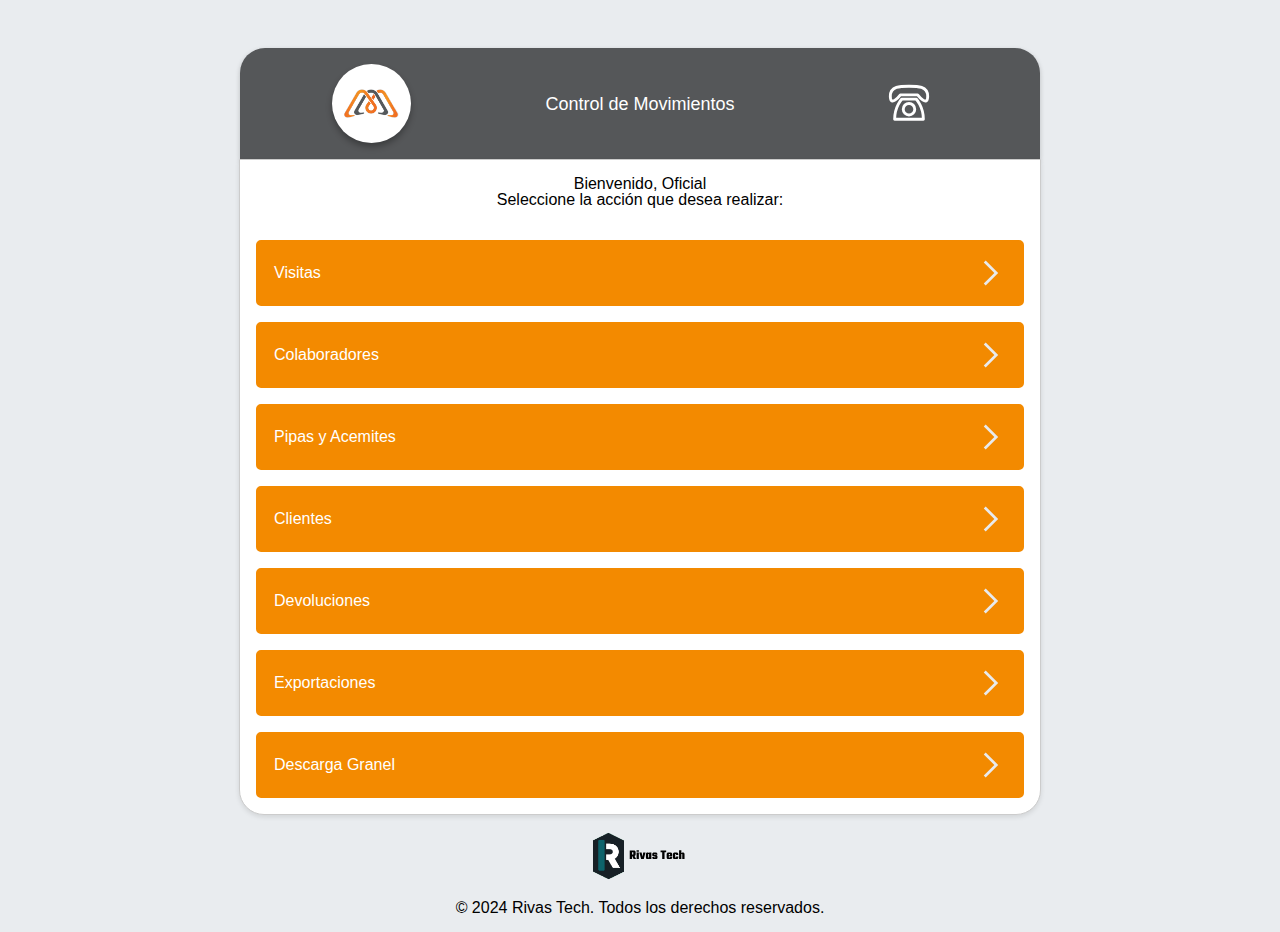
==== index.html @ 9a7ae253 "creacion del proyecto" ====
<!DOCTYPE html>
<html lang="es">

<head>
    <meta charset="UTF-8">
    <meta name="viewport" content="width=device-width, initial-scale=1.0">
    <link rel="stylesheet" href="styles/reset.css">
    <link rel="stylesheet" href="styles/header-styles.css">
    <link rel="stylesheet" href="styles/main-styles.css">
    <title>Control de Movimientos - Seguridad Física</title>
</head>

<body>
    <header class="header-container">
        <div class="header-element_logo">
            <img src="img/logo-cmi.svg" alt="Logo de CMI" class="logo-cmi">
        </div>

        <div class="header-element_tittle">
            <h1>Control de Movimientos</h1>
        </div>

        <div class="header-element_contact">
            <a href="contacto.html" class="bottom-contact">
                <img src="img/icons/Diseño sin título.svg" alt="Contacto" class="contact">
            </a>
        </div>
    </header>

    <main>
        <section class="info-section">
            <h2>Bienvenido, Oficial</h2>
            <p>Seleccione la acción que desea realizar:</p>
        </section>

        <section class="box-btn_form">
            <div class="actions-container">
                <a href="LINK_A_VISITAS" class="btn-form">
                    <div class="name-btn">
                        <h3>Visitas</h3>
                    </div>
                    <div class="box-img_btn">
                        <img src="img/icons/weui--arrow-filled.svg" alt="Flecha" class="btn-arrow">
                    </div>
                </a>

                <a href="LINK_A_COLABORADORES" class="btn-form">
                    <div class="name-btn">
                        <h3>Colaboradores</h3>
                    </div>
                    <div class="box-img_btn">
                        <img src="img/icons/weui--arrow-filled.svg" alt="Flecha" class="btn-arrow">
                    </div>
                </a>

                <a href="LINK_A_PIPAS_Y_ACEMITES" class="btn-form">
                    <div class="name-btn">
                        <h3>Pipas y Acemites</h3>
                    </div>
                    <div class="box-img_btn">
                        <img src="img/icons/weui--arrow-filled.svg" alt="Flecha" class="btn-arrow">
                    </div>
                </a>

                <a href="LINK_A_CLIENTES" class="btn-form">
                    <div class="name-btn">
                        <h3>Clientes</h3>
                    </div>
                    <div class="box-img_btn">
                        <img src="img/icons/weui--arrow-filled.svg" alt="Flecha" class="btn-arrow">
                    </div>
                </a>

                <a href="LINK_A_DEVOLUCIONES" class="btn-form">
                    <div class="name-btn">
                        <h3>Devoluciones</h3>
                    </div>
                    <div class="box-img_btn">
                        <img src="img/icons/weui--arrow-filled.svg" alt="Flecha" class="btn-arrow">
                    </div>
                </a>

                <a href="LINK_A_EXPORTACIONES" class="btn-form">
                    <div class="name-btn">
                        <h3>Exportaciones</h3>
                    </div>
                    <div class="box-img_btn">
                        <img src="img/icons/weui--arrow-filled.svg" alt="Flecha" class="btn-arrow">
                    </div>
                </a>

                <a href="LINK_A_DESCARGA_GRANEL" class="btn-form">
                    <div class="name-btn">
                        <h3>Descarga Granel</h3>
                    </div>
                    <div class="box-img_btn">
                        <img src="img/icons/weui--arrow-filled.svg" alt="Flecha" class="btn-arrow">
                    </div>
                </a>
            </div>
        </section>
    </main>

    <footer>
        <img src="img/Letra _R_logo.svg" alt="Logo de CMI" class="footer-logo">
        <p>&copy; 2024 Rivas Tech. Todos los derechos reservados.</p>
    </footer>
</body>

</html>
---- styles/main-styles.css ----
:root {
  --background-color: #e9ecef;
  --header-background: #555759;
  --footer-logo-width: 6.25rem;
  --primary-color: #f38a00;
  --hover-background: #d77b00;
  --hover-border-color: #c26d00;
  --white: #ffffff;
  --black: #000000;
  --border-radius: 0.313rem;
  --box-shadow: 0 0.125rem 0.313rem rgba(0, 0, 0, 0.1);
}

body {
  background-color: var(--background-color);
  display: flex;
  flex-direction: column;
  align-items: center;
  font-family: 'Arial', sans-serif;
}

.header-container {
  display: flex;
  align-items: center;
  margin-top: 3rem;
  padding: 1rem;
  width: 60%;
  background-color: var(--header-background);
  border-radius: 1.563rem 1.563rem 0 0;
  box-shadow: 0 0.125rem 0.313rem rgba(0, 0, 0, 0.2);
}

.header-element_logo,
.header-element_contact {
  width: 30%;
  display: flex;
  justify-content: center;
}

.header-element_tittle {
  flex: 2;
  width: 60%;
  font-size: 1.125rem;
  color: var(--white);
  text-align: center;
}

.logo-cmi {
  width: 30%;
  background-color: var(--white);
  border-radius: 50%;
  box-shadow: 0 0.25rem 0.375rem rgba(0, 0, 0, 0.3);
  padding: 0.3125rem;
}

.bottom-contact {
  width: 20%;
}

.contact {
  width: 100%;
  color: var(--white);
  font-size: 1.5rem;
}

main {
  display: flex;
  flex-direction: column;
  align-items: center;
  padding: 1rem;
  width: 60%;
  gap: 2rem;
  background-color: var(--white);
  border: 0.063rem solid #ccc;
  border-radius: 0 0 1.563rem 1.563rem;
  box-shadow: var(--box-shadow);
}

.info-section {
  text-align: center;
}

.box-btn_form {
  width: 100%;
}

.actions-container {
  display: flex;
  flex-direction: column;
  gap: 1rem;
}

.btn-form {
  display: flex;
  align-items: center;
  justify-content: space-between;
  padding: 1rem;
  border: 0.125rem solid var(--primary-color);
  border-radius: var(--border-radius);
  background-color: var(--primary-color);
  color: var(--white);
  text-decoration: none;
  transition: background-color 0.3s ease, border-color 0.3s ease, transform 0.3s ease, box-shadow 0.3s ease;
}

.btn-form:hover {
  background-color: var(--hover-background);
  border-color: var(--hover-border-color);
  transform: scale(1.05);
  box-shadow: 0px 0.5rem 0.938rem rgba(0, 0, 0, 0.3);
}

.name-btn {
  flex: 1;
}

.box-img_btn {
  width: 1.875rem;
  display: flex;
  justify-content: center;
}

.btn-arrow {
  width: 100%;
}

footer {
  width: 60%;
  margin-top: auto;
  padding: 1rem;
  text-align: center;
  color: var(--black);
}

.footer-logo {
  width: var(--footer-logo-width);
  margin-bottom: 1rem;
}

@media only screen and (min-width: 768px) and (max-width: 1279px) {
  .header-container {
    width: 80%;
  }

  main {
    width: 80%;
  }
 
  .btn-form {
    padding: 0.8rem;
  }

  .footer-logo {
    width: 5rem;
  }
}

@media only screen and (min-width: 300px) and (max-width: 767px) {
  .header-container {
    flex-direction: row;
    width: 90%;
    align-items: center;
  }

  .header-element_logo,
  .header-element_contact,
  .header-element_tittle {
    width: 100%;
    text-align: center;
  }

  main {
    width: 90%;
    padding: 0.5rem;
  }

  .actions-container {
    flex-direction: row;
    flex-wrap: wrap;
    justify-content: space-between;
  }

  .logo-cmi {
    width: 40%;
  }

  .bottom-contact {
    width: 40%;
  }


  .btn-form {
    flex: 1 1 45%;
    margin: 0.5rem 0;
    padding: 0.5rem;
  }

  .footer-logo {
    width: 4rem;
  }
}
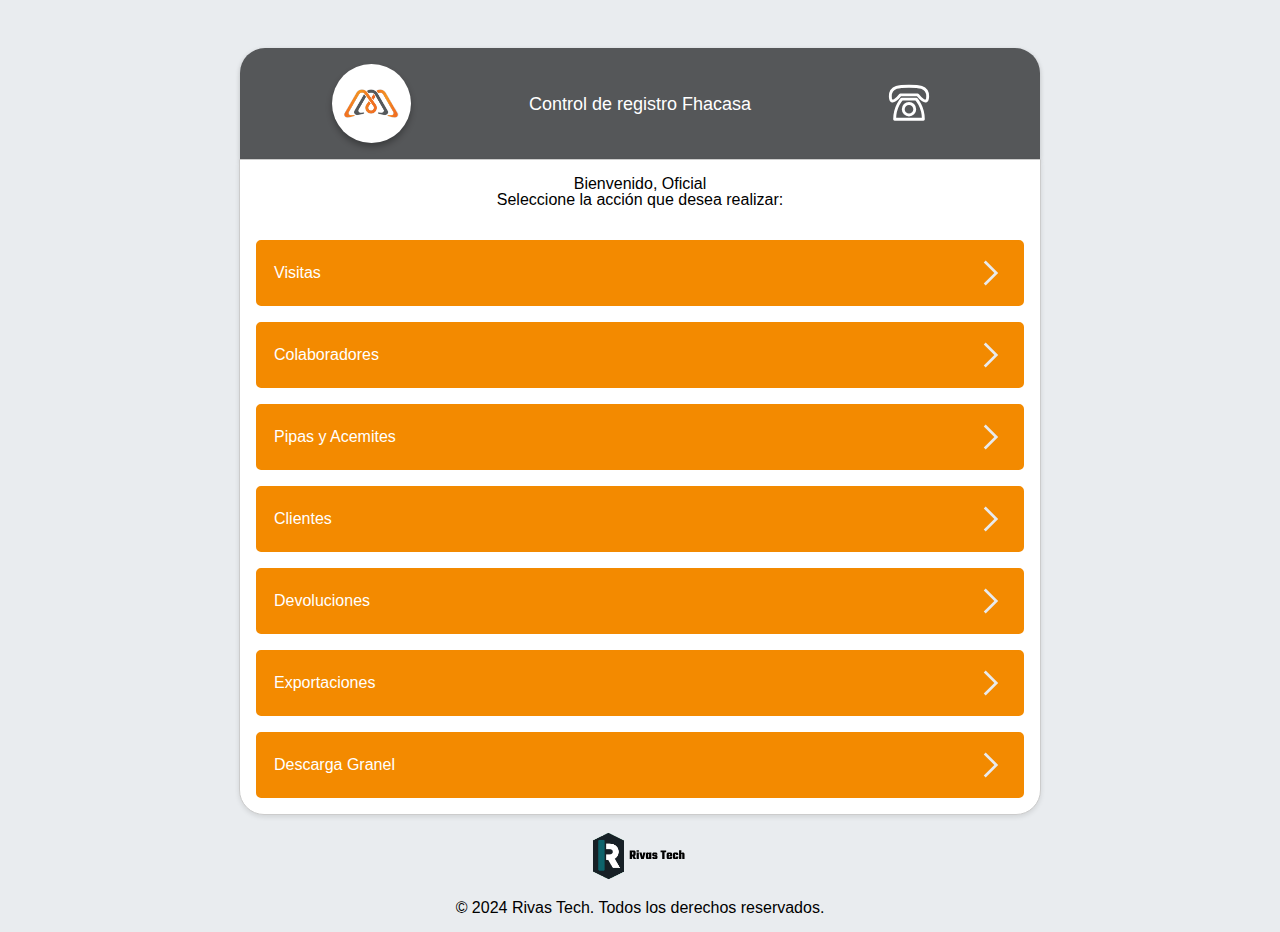
==== commit 3d977cbc: "Se cambia el texto del encabezado" ====
--- a/index.html
+++ b/index.html
@@ -17,7 +17,7 @@
         </div>
 
         <div class="header-element_tittle">
-            <h1>Control de Movimientos</h1>
+            <h1>Control de registro Fhacasa</h1>
         </div>
 
         <div class="header-element_contact">
@@ -35,7 +35,7 @@
 
         <section class="box-btn_form">
             <div class="actions-container">
-                <a href="LINK_A_VISITAS" class="btn-form">
+                <a href="https://forms.office.com/r/ULL0SLf2Ub" class="btn-form">
                     <div class="name-btn">
                         <h3>Visitas</h3>
                     </div>
@@ -44,7 +44,7 @@
                     </div>
                 </a>
 
-                <a href="LINK_A_COLABORADORES" class="btn-form">
+                <a href="https://forms.office.com/r/kfftuetVKF" class="btn-form">
                     <div class="name-btn">
                         <h3>Colaboradores</h3>
                     </div>
@@ -53,7 +53,7 @@
                     </div>
                 </a>
 
-                <a href="LINK_A_PIPAS_Y_ACEMITES" class="btn-form">
+                <a href="https://forms.office.com/r/HT3EXAhtrf" class="btn-form">
                     <div class="name-btn">
                         <h3>Pipas y Acemites</h3>
                     </div>
@@ -62,7 +62,7 @@
                     </div>
                 </a>
 
-                <a href="LINK_A_CLIENTES" class="btn-form">
+                <a href="https://forms.office.com/r/pU52ZWrvhM" class="btn-form">
                     <div class="name-btn">
                         <h3>Clientes</h3>
                     </div>
@@ -71,7 +71,7 @@
                     </div>
                 </a>
 
-                <a href="LINK_A_DEVOLUCIONES" class="btn-form">
+                <a href="https://forms.office.com/r/QJmnPRbSdw" class="btn-form">
                     <div class="name-btn">
                         <h3>Devoluciones</h3>
                     </div>
@@ -80,7 +80,7 @@
                     </div>
                 </a>
 
-                <a href="LINK_A_EXPORTACIONES" class="btn-form">
+                <a href="https://forms.office.com/r/2qdzBUENW7" class="btn-form">
                     <div class="name-btn">
                         <h3>Exportaciones</h3>
                     </div>
@@ -89,7 +89,7 @@
                     </div>
                 </a>
 
-                <a href="LINK_A_DESCARGA_GRANEL" class="btn-form">
+                <a href="https://forms.office.com/r/a2eYfeyU51" class="btn-form">
                     <div class="name-btn">
                         <h3>Descarga Granel</h3>
                     </div>
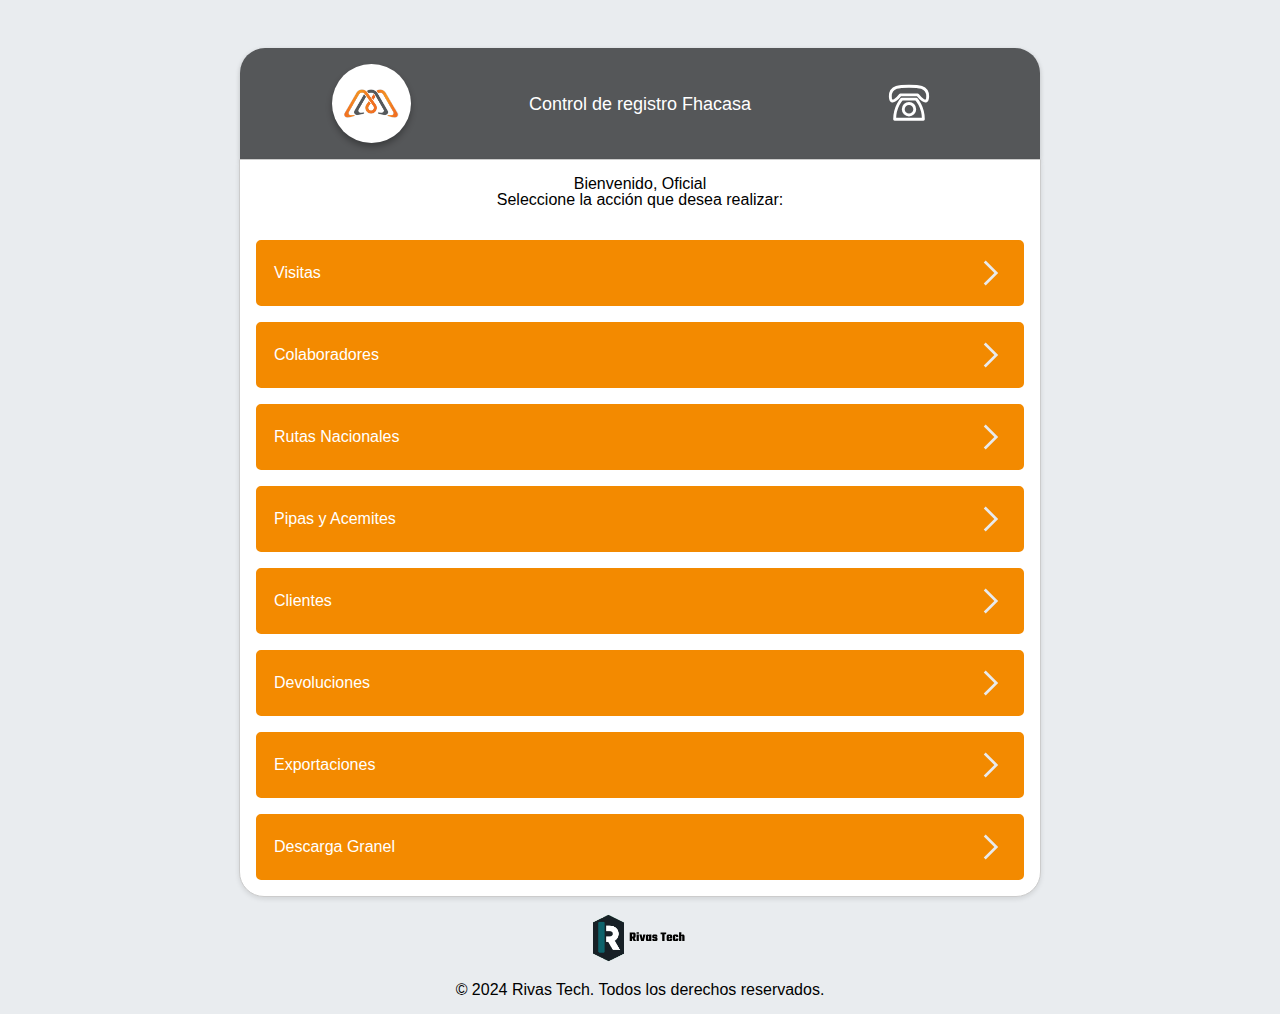
==== commit 1070b23c: "se agrega el botón rutas nacionales" ====
--- a/index.html
+++ b/index.html
@@ -52,6 +52,15 @@
                         <img src="img/icons/weui--arrow-filled.svg" alt="Flecha" class="btn-arrow">
                     </div>
                 </a>
+
+<a href="https://forms.office.com/r/kfftuetVKF" class="btn-form">
+                    <div class="name-btn">
+                        <h3>Rutas Nacionales</h3>
+                    </div>
+                    <div class="box-img_btn">
+                        <img src="img/icons/weui--arrow-filled.svg" alt="Flecha" class="btn-arrow">
+                    </div>
+   </a>
 
                 <a href="https://forms.office.com/r/HT3EXAhtrf" class="btn-form">
                     <div class="name-btn">
--- a/styles/main-styles.css
+++ b/styles/main-styles.css
@@ -162,10 +162,14 @@
     align-items: center;
   }
 
-  .header-element_logo,
-  .header-element_contact,
+  .header-element_logo{
+    width: 20%;
+  }
+  .header-element_contact {
+    width: 20%;
+  }
   .header-element_tittle {
-    width: 100%;
+    width: 60%;
     text-align: center;
   }
 
@@ -181,11 +185,11 @@
   }
 
   .logo-cmi {
-    width: 40%;
+    width: 80%;
   }
 
   .bottom-contact {
-    width: 40%;
+    width: 65%;
   }
 
 
